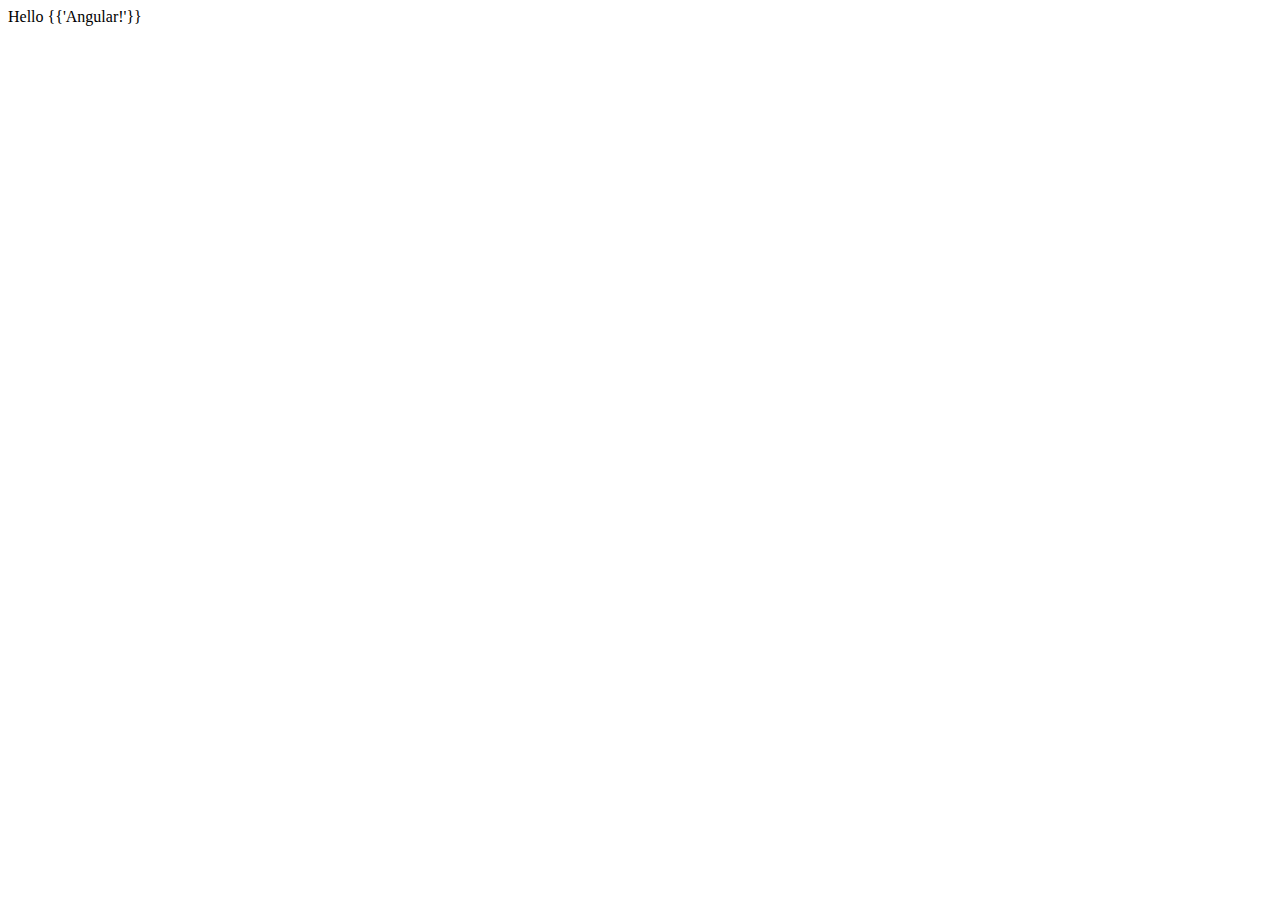
==== GettingStarted/index.html @ 8f0d7172 "hello world" ====
<!doctype html>
<html ng-app>
<head>
    <script src="http://code.angularjs.org/angular-1.0.0rc10.js"></script>
    <title>Hello Angular</title>
</head>
<body>
    Hello {{'Angular!'}}
</body>
</html>
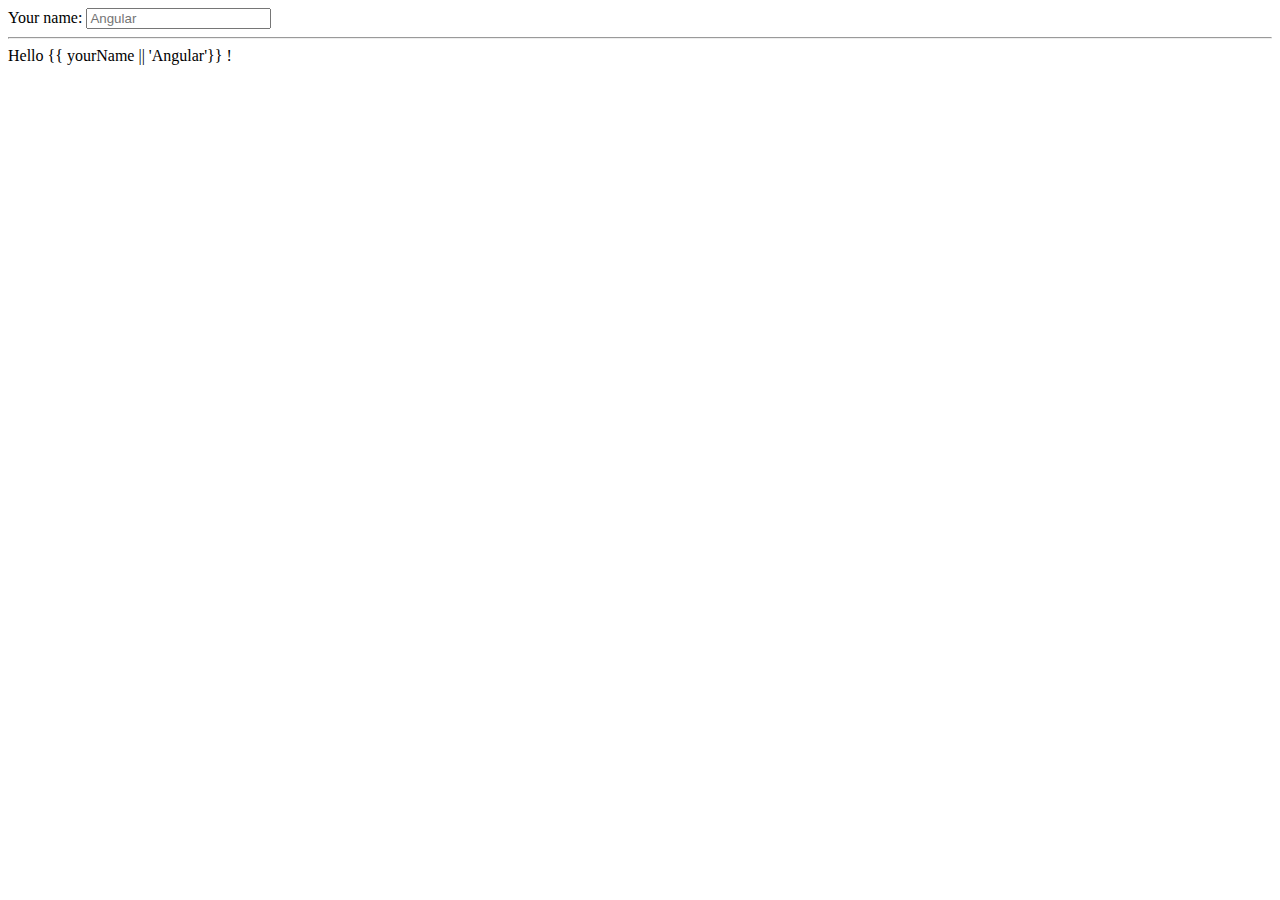
==== commit 616e8224: "introduce date binding" ====
--- a/GettingStarted/index.html
+++ b/GettingStarted/index.html
@@ -5,6 +5,8 @@
     <title>Hello Angular</title>
 </head>
 <body>
-    Hello {{'Angular!'}}
+    Your name: <input type="text" ng-model="yourName" placeholder="Angular">
+    <hr/>
+    Hello {{ yourName || 'Angular'}} !
 </body>
 </html>